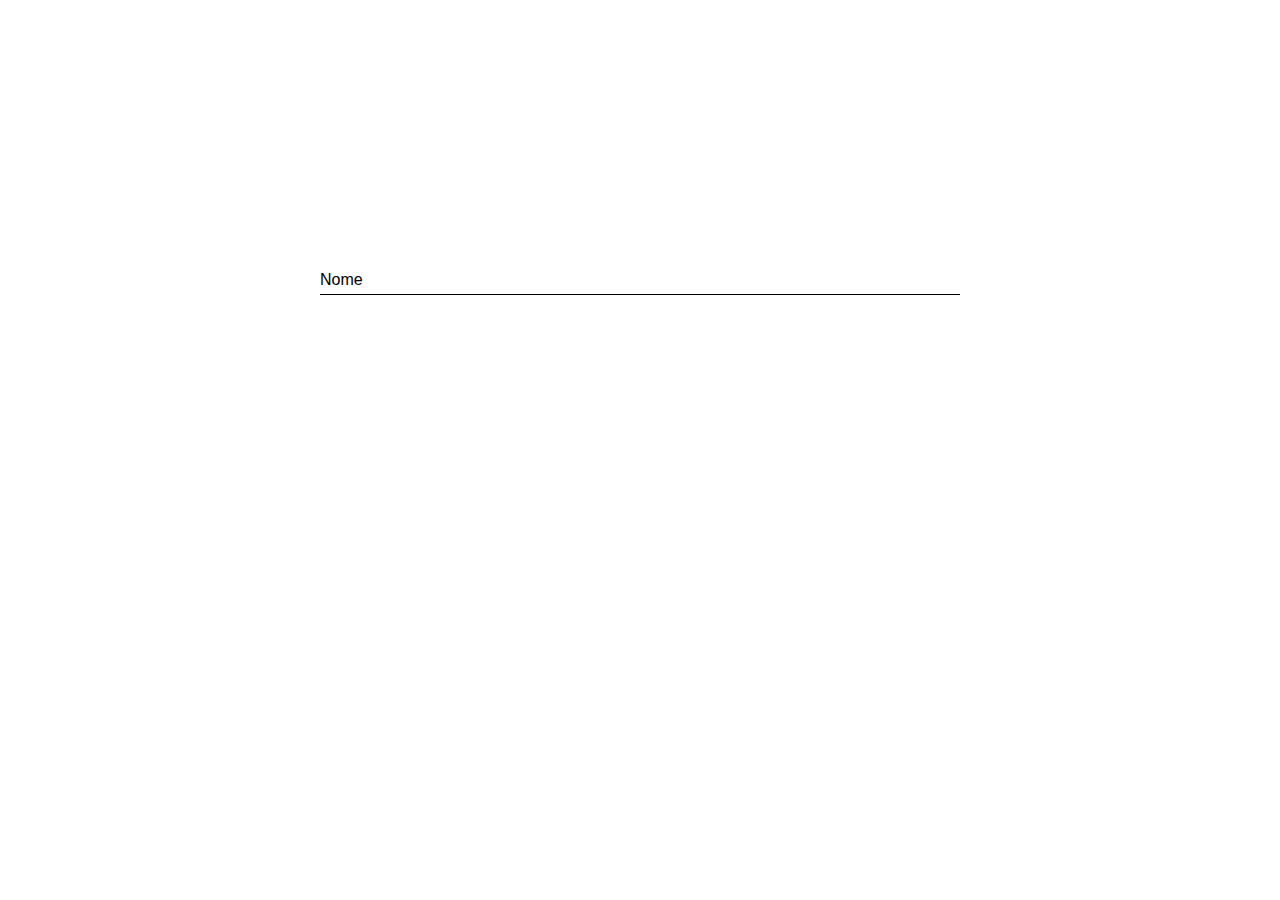
==== Componentes/InputTextAnimado/index.html @ c999b31c "melhorando estrutura de pastas para o curso" ====
<!DOCTYPE html>
<html lang="en">
<head>
    <meta charset="UTF-8">
    <meta name="viewport" content="width=device-width, initial-scale=1.0">
    <link rel="stylesheet" href="styles.css">
    <title>Input Text Animado</title>
</head>
<body>
    
    <div class="formulario">
        <input type="text" name="inputFormulario1" required/>
        <label for="inputFormulario1" class="labelInputFormulario">
            <span class="coteudoInputFormulario">Nome</span>
        </label>
    </div>

</body>
</html>
---- Componentes/InputTextAnimado/styles.css ----
*{
    margin: 0;
    padding: 0;
    box-sizing: border-box;
}

body{
    height: 60vh;
    display: flex;
    justify-content: space-around;
    align-items: center;
    flex-direction: column;
    font-family: sans-serif;
}

.formulario{
    width: 50%;
    position: absolute;
    height: 50px;
    background: gray;
    overflow: hidden;
}

.formulario input{
    width: 100%;
    height: 100%;
    border: none;    
    color: blue;
    padding-top: 20px;
    outline: none;
}

.formulario label{
    position: absolute;
    bottom: 0px;
    left: 0%;
    width: 100%;
    height: 100%;
    pointer-events: none;
    border-bottom: 1px solid black;
}

.formulario label::after{
    content: '';
    position: absolute;
    left: 0px;
    bottom: 0px;
    height: 100%;
    width: 100%;
    border-bottom: 3px solid blue;
    transform: translateX(-100%);
    transition: all 0.3s ease;
}

.coteudoInputFormulario{
    position: absolute;
    bottom: 5px;
    left: 0px;
    transition: transform 0.3s ease;
}

.formulario 
    input:focus + 
    .labelInputFormulario 
    .coteudoInputFormulario, 
    .formulario input:valid + 
    .labelInputFormulario 
    .coteudoInputFormulario{
    transform: translateY(-150%);
    font-size: 14px;
    color: red;
}

.formulario input:focus +
    .labelInputFormulario::after,
    .formulario input:valid +
    .labelInputFormulario::after{
        transform: translateX(0%);
}
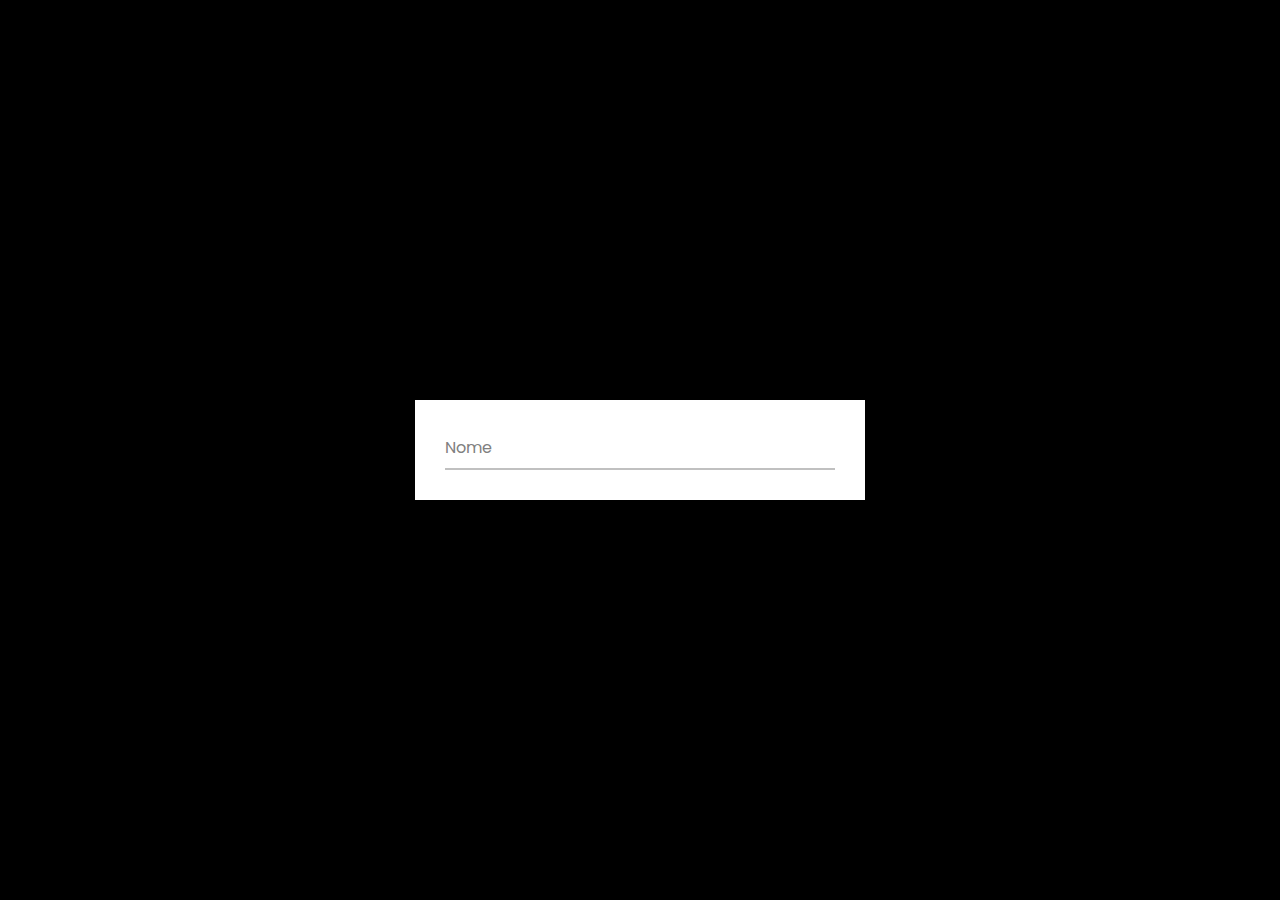
==== commit 549a8bfb: "mudança exemplo input animado" ====
--- a/Componentes/InputTextAnimado/index.html
+++ b/Componentes/InputTextAnimado/index.html
@@ -7,12 +7,14 @@
     <title>Input Text Animado</title>
 </head>
 <body>
-    
+
     <div class="formulario">
-        <input type="text" name="inputFormulario1" required/>
-        <label for="inputFormulario1" class="labelInputFormulario">
-            <span class="coteudoInputFormulario">Nome</span>
-        </label>
+        <div class="inputNome">
+          <input type="text" required>
+          <div class="linhaInferiorDoInput">
+          </div>
+          <label>Nome</label>
+        </div>
     </div>
 
 </body>
--- a/Componentes/InputTextAnimado/styles.css
+++ b/Componentes/InputTextAnimado/styles.css
@@ -1,79 +1,67 @@
+@import url('https://fonts.googleapis.com/css?family=Poppins:400,500,600,700&display=swap');
 *{
-    margin: 0;
-    padding: 0;
-    box-sizing: border-box;
+  margin: 0;
+  padding: 0;
+  outline: none;
+  box-sizing: border-box;
+  font-family: 'Poppins', sans-serif;
 }
-
 body{
-    height: 60vh;
-    display: flex;
-    justify-content: space-around;
-    align-items: center;
-    flex-direction: column;
-    font-family: sans-serif;
+  display: flex;
+  align-items: center;
+  justify-content: center;
+  min-height: 100vh;
+  background: black;
 }
-
 .formulario{
-    width: 50%;
-    position: absolute;
-    height: 50px;
-    background: gray;
-    overflow: hidden;
+  width: 450px;
+  background: #fff;
+  padding: 30px;
+  box-shadow: 0px 0px 10px rgba(0,0,0,0.1);
 }
-
-.formulario input{
-    width: 100%;
-    height: 100%;
-    border: none;    
-    color: blue;
-    padding-top: 20px;
-    outline: none;
+.formulario .inputNome{
+  height: 40px;
+  width: 100%;
+  position: relative;
 }
-
-.formulario label{
-    position: absolute;
-    bottom: 0px;
-    left: 0%;
-    width: 100%;
-    height: 100%;
-    pointer-events: none;
-    border-bottom: 1px solid black;
+.formulario .inputNome input{
+  height: 100%;
+  width: 100%;
+  border: none;
+  font-size: 17px;
+  border-bottom: 2px solid silver;
 }
-
-.formulario label::after{
-    content: '';
-    position: absolute;
-    left: 0px;
-    bottom: 0px;
-    height: 100%;
-    width: 100%;
-    border-bottom: 3px solid blue;
-    transform: translateX(-100%);
-    transition: all 0.3s ease;
+.inputNome input:focus ~ label,
+.inputNome input:valid ~ label{
+  transform: translateY(-20px);
+  font-size: 15px;
+  color: #4158d0;
 }
-
-.coteudoInputFormulario{
-    position: absolute;
-    bottom: 5px;
-    left: 0px;
-    transition: transform 0.3s ease;
+.formulario .inputNome label{
+  position: absolute;
+  bottom: 10px;
+  left: 0;
+  color: grey;
+  pointer-events: none;
+  transition: all 0.3s ease;
 }
-
-.formulario 
-    input:focus + 
-    .labelInputFormulario 
-    .coteudoInputFormulario, 
-    .formulario input:valid + 
-    .labelInputFormulario 
-    .coteudoInputFormulario{
-    transform: translateY(-150%);
-    font-size: 14px;
-    color: red;
+.inputNome .linhaInferiorDoInput{
+  position: absolute;
+  height: 2px;
+  width: 100%;
+  bottom: 0;
 }
-
-.formulario input:focus +
-    .labelInputFormulario::after,
-    .formulario input:valid +
-    .labelInputFormulario::after{
-        transform: translateX(0%);
-}+.inputNome .linhaInferiorDoInput:before{
+  position: absolute;
+  content: "";
+  height: 100%;
+  width: 100%;
+  background: #4158d0;
+  transform: scaleX(0);
+  transform-origin: center;
+  transition: transform 0.3s ease;
+}
+.inputNome input:focus ~ .linhaInferiorDoInput:before,
+.inputNome input:valid ~ .linhaInferiorDoInput:before{
+  transform: scaleX(1);
+}
